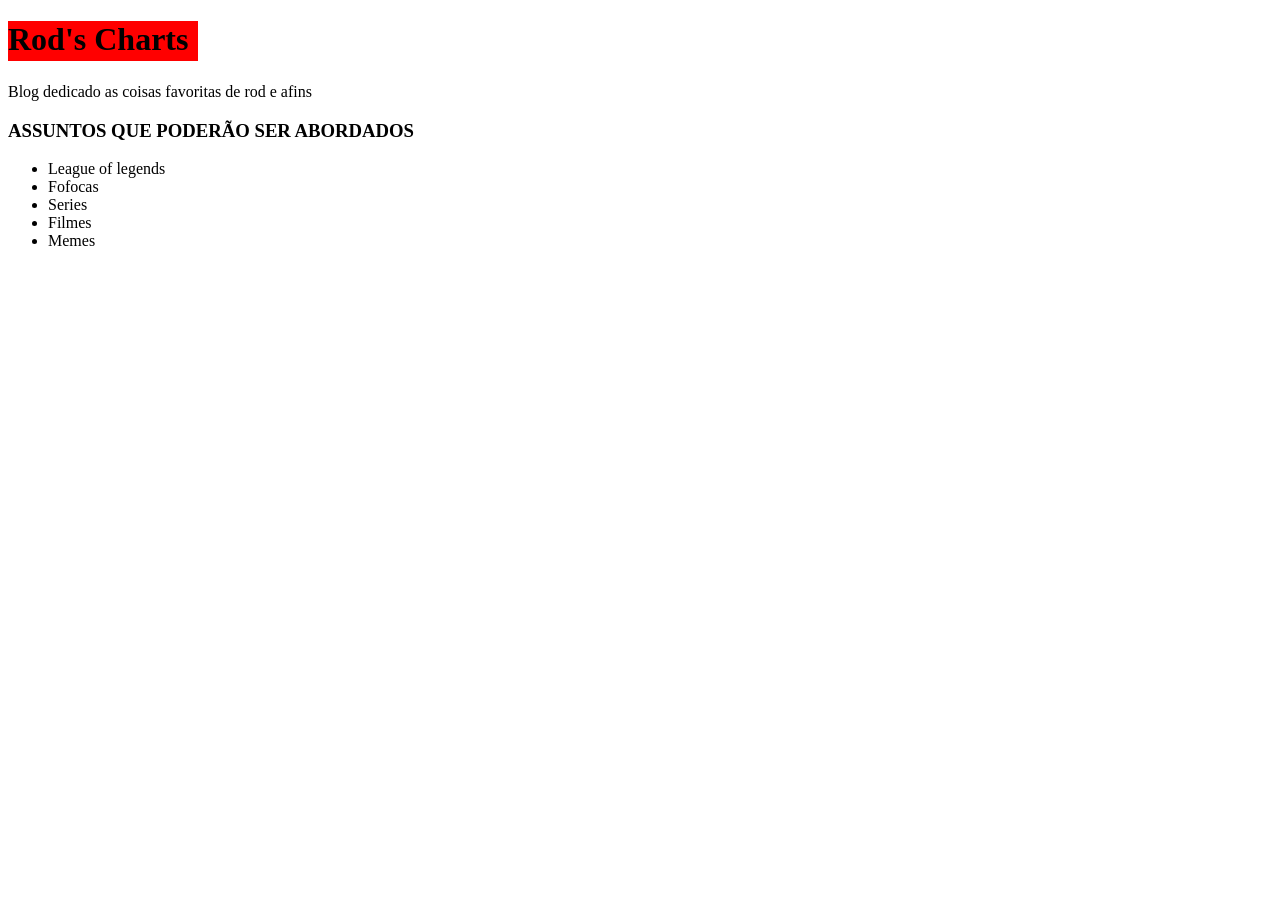
==== site.html @ 32a3b20f "Criação arquivo html+css e algumas add" ====
<!DOCTYPE html>
<html lang="pt-BR">
<head>
    <meta charset="UTF-8">
    <meta http-equiv="X-UA-Compatible" content="IE=edge">
    <meta name="viewport" content="width=device-width, initial-scale=1.0">
    <title>rod charts</title>
    <link rel="stylesheet" type="text/css" href="style.css">
</head>
<body>
    <h1 id="tituloPrincipal">Rod's Charts</h1>
    <p>Blog dedicado as coisas favoritas de rod e afins</p>
    <h3>ASSUNTOS QUE PODERÃO SER ABORDADOS</h3>
    <ul class="elementosLista">
        <li>League of legends</li>
        <li>Fofocas</li>
        <li>Series</li>
        <li>Filmes</li>
        <li>Memes</li>
    </ul>
</body>
</html>
---- style.css ----
#tituloPrincipal{
    width: 190px;
    height: 40px;
    background-color: red;
}

.elementosLista{
    
}
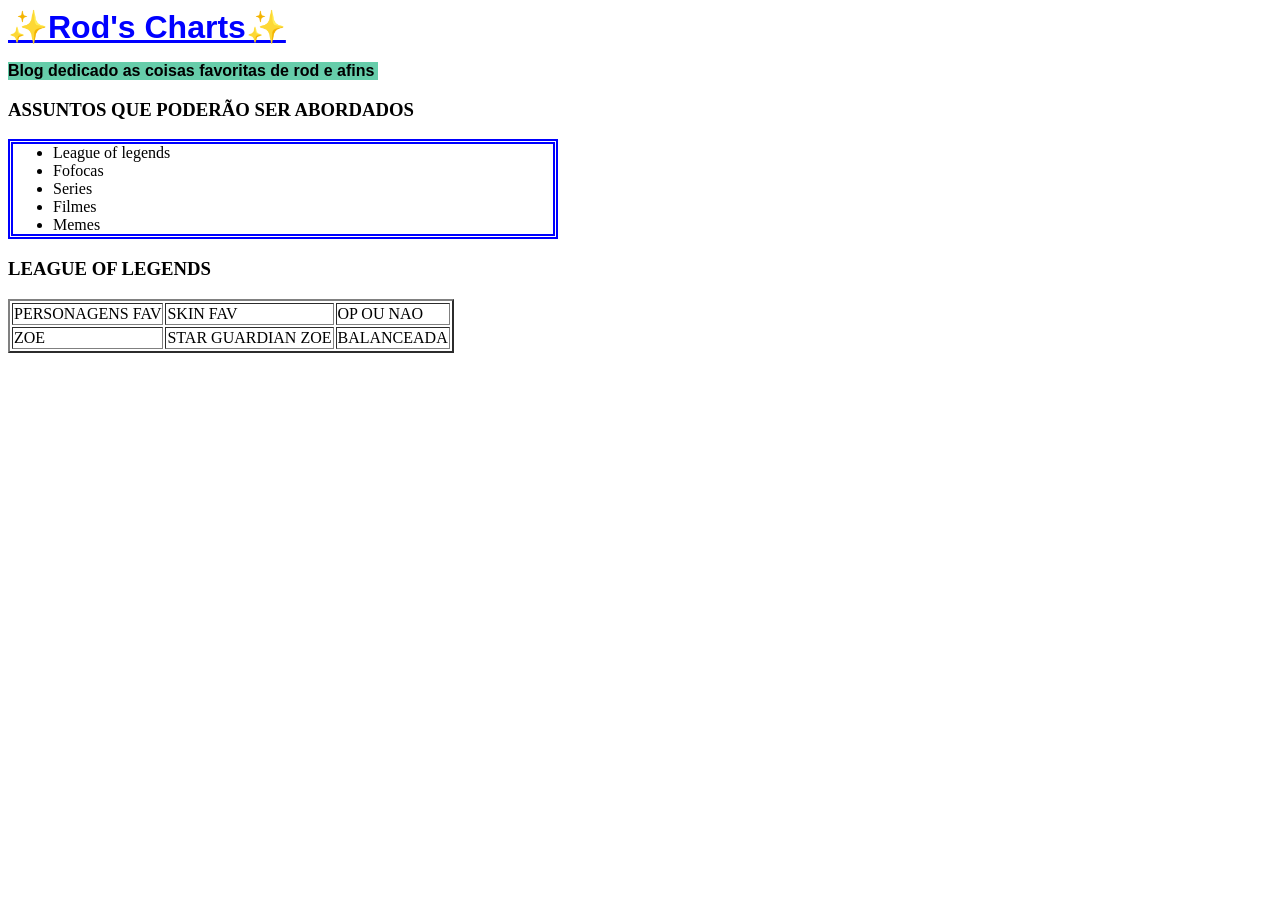
==== commit ff3afa62: "adiciona elementos css + artigo lol" ====
--- a/site.html
+++ b/site.html
@@ -8,15 +8,26 @@
     <link rel="stylesheet" type="text/css" href="style.css">
 </head>
 <body>
-    <h1 id="tituloPrincipal">Rod's Charts</h1>
-    <p>Blog dedicado as coisas favoritas de rod e afins</p>
+    <h1 id="tituloPrincipal">✨Rod's Charts✨</h1>
+    <p class="subtitulo">Blog dedicado as coisas favoritas de rod e afins</p>
     <h3>ASSUNTOS QUE PODERÃO SER ABORDADOS</h3>
-    <ul class="elementosLista">
+    
+    <ul class="lista">
         <li>League of legends</li>
         <li>Fofocas</li>
         <li>Series</li>
         <li>Filmes</li>
         <li>Memes</li>
     </ul>
+    
+    <article>
+        <h3>LEAGUE OF LEGENDS</h3>
+        
+        <table border="2px">
+            <tr> <td>PERSONAGENS FAV</td>  <td>SKIN FAV</td>  <td>OP OU NAO</td>  </tr>
+            <tr> <td>ZOE</td>   <td>STAR GUARDIAN ZOE</td>    <td>BALANCEADA</td> </tr>
+        </table>
+    </article>
+        
 </body>
 </html>
--- a/style.css
+++ b/style.css
@@ -1,9 +1,27 @@
 #tituloPrincipal{
-    width: 190px;
+    width: 288px;
     height: 40px;
-    background-color: red;
+    font-family: Arial, Helvetica, sans-serif;
+    text-decoration: underline;
+    color: blue;
+    display: inline;
 }
 
-.elementosLista{
+.subtitulo
+{
+    width: 370px;
+    font-family: Arial, Helvetica, sans-serif;
+    font-weight: bold;
+    background-color: mediumaquamarine;
+}
+
+.lista
+{
+    width: 500px;
+    border-width: 5px;
+    border-style:double;
+    border-color: blue;
+    display: block;
+    position: static;
     
-}+}
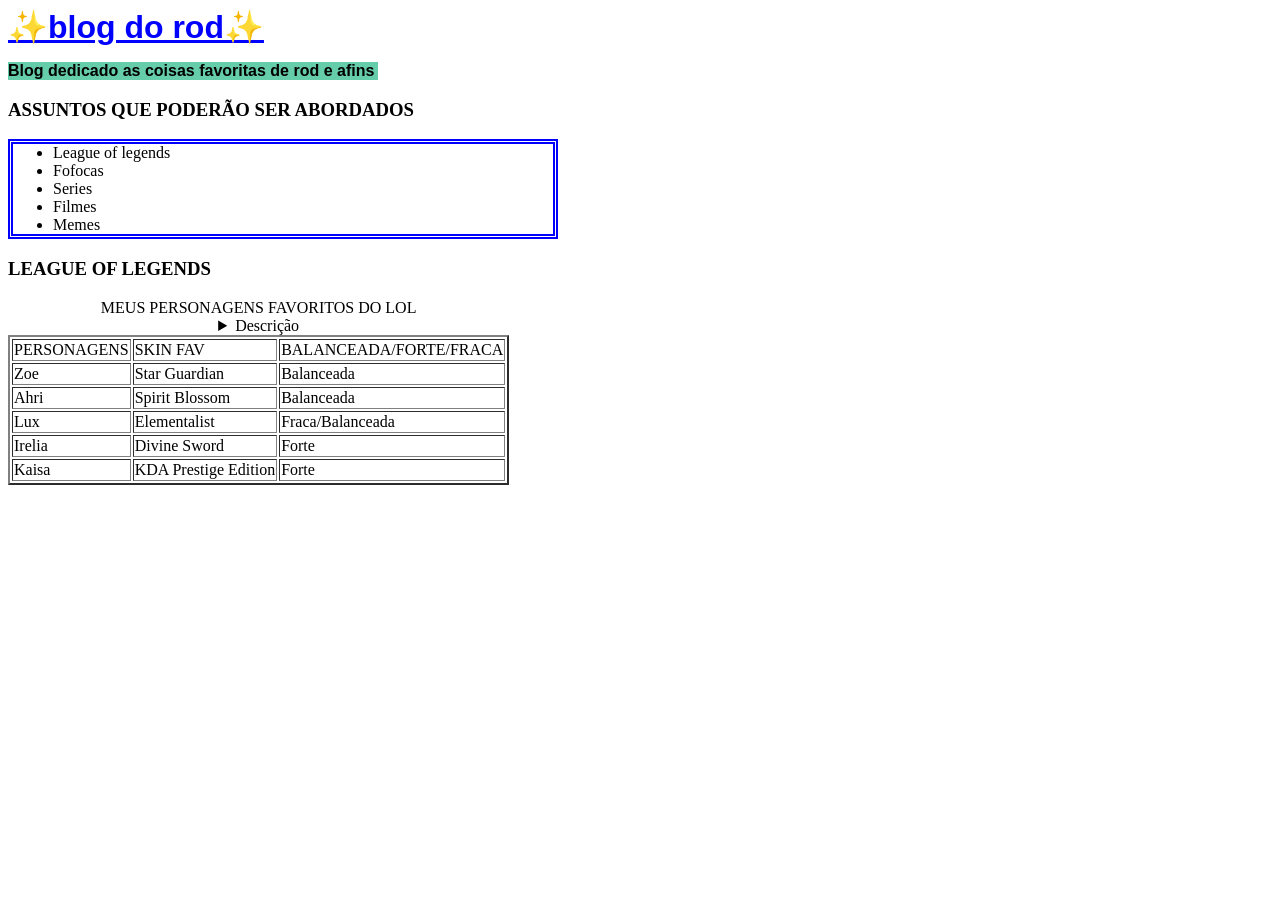
==== commit ffe5bab7: "Cria artigo lol + tabela personagens fav" ====
--- a/site.html
+++ b/site.html
@@ -1,33 +1,73 @@
 <!DOCTYPE html>
 <html lang="pt-BR">
-<head>
-    <meta charset="UTF-8">
-    <meta http-equiv="X-UA-Compatible" content="IE=edge">
-    <meta name="viewport" content="width=device-width, initial-scale=1.0">
+  <head>
+    <meta charset="UTF-8" />
+    <meta http-equiv="X-UA-Compatible" content="IE=edge" />
+    <meta name="viewport" content="width=device-width, initial-scale=1.0" />
     <title>rod charts</title>
-    <link rel="stylesheet" type="text/css" href="style.css">
-</head>
-<body>
-    <h1 id="tituloPrincipal">✨Rod's Charts✨</h1>
+    <link rel="stylesheet" type="text/css" href="style.css" />
+  </head>
+  <body>
+    <h1 id="tituloPrincipal">✨blog do rod✨</h1>
     <p class="subtitulo">Blog dedicado as coisas favoritas de rod e afins</p>
     <h3>ASSUNTOS QUE PODERÃO SER ABORDADOS</h3>
-    
+
     <ul class="lista">
-        <li>League of legends</li>
-        <li>Fofocas</li>
-        <li>Series</li>
-        <li>Filmes</li>
-        <li>Memes</li>
+      <li>League of legends</li>
+      <li>Fofocas</li>
+      <li>Series</li>
+      <li>Filmes</li>
+      <li>Memes</li>
     </ul>
-    
+
     <article>
-        <h3>LEAGUE OF LEGENDS</h3>
-        
-        <table border="2px">
-            <tr> <td>PERSONAGENS FAV</td>  <td>SKIN FAV</td>  <td>OP OU NAO</td>  </tr>
-            <tr> <td>ZOE</td>   <td>STAR GUARDIAN ZOE</td>    <td>BALANCEADA</td> </tr>
-        </table>
+      <h3>LEAGUE OF LEGENDS</h3>
+      <table border="2px">
+        <caption>
+          MEUS PERSONAGENS FAVORITOS DO LOL
+          <details>
+            <summary>Descrição</summary>
+            <p>
+              Abaixo decidi listar alguns dos bonecos nos quais mais gosto neste
+              jogo que amo tanto, lembrando que não é porque eu gosto de um
+              boneco que eu necessariamente preciso jogar com ele, ou eu posso
+              ate jogar,mas ser bom já é outra historia
+            </p>
+          </details>
+        </caption>
+        <tr>
+          <td>PERSONAGENS</td>
+          <td>SKIN FAV</td>
+          <td>BALANCEADA/FORTE/FRACA</td>
+        </tr>
+        <tr>
+          <td>Zoe</td>
+          <td>Star Guardian</td>
+          <td>Balanceada</td>
+        </tr>
+        <tr>
+          <td>Ahri</td>
+          <td>Spirit Blossom</td>
+          <td>Balanceada</td>
+        </tr>
+        <tr>
+          <td>Lux</td>
+          <td>Elementalist</td>
+          <td>Fraca/Balanceada</td>
+        </tr>
+        <tr>
+          <td>Irelia</td>
+          <td>Divine Sword</td>
+          <td>Forte</td>
+        </tr>
+        <tr>
+          <td>Kaisa</td>
+          <td>KDA Prestige Edition</td>
+          <td>Forte</td>
+        </tr>
+      </table>
     </article>
-        
-</body>
-</html>+
+
+  </body>
+</html>
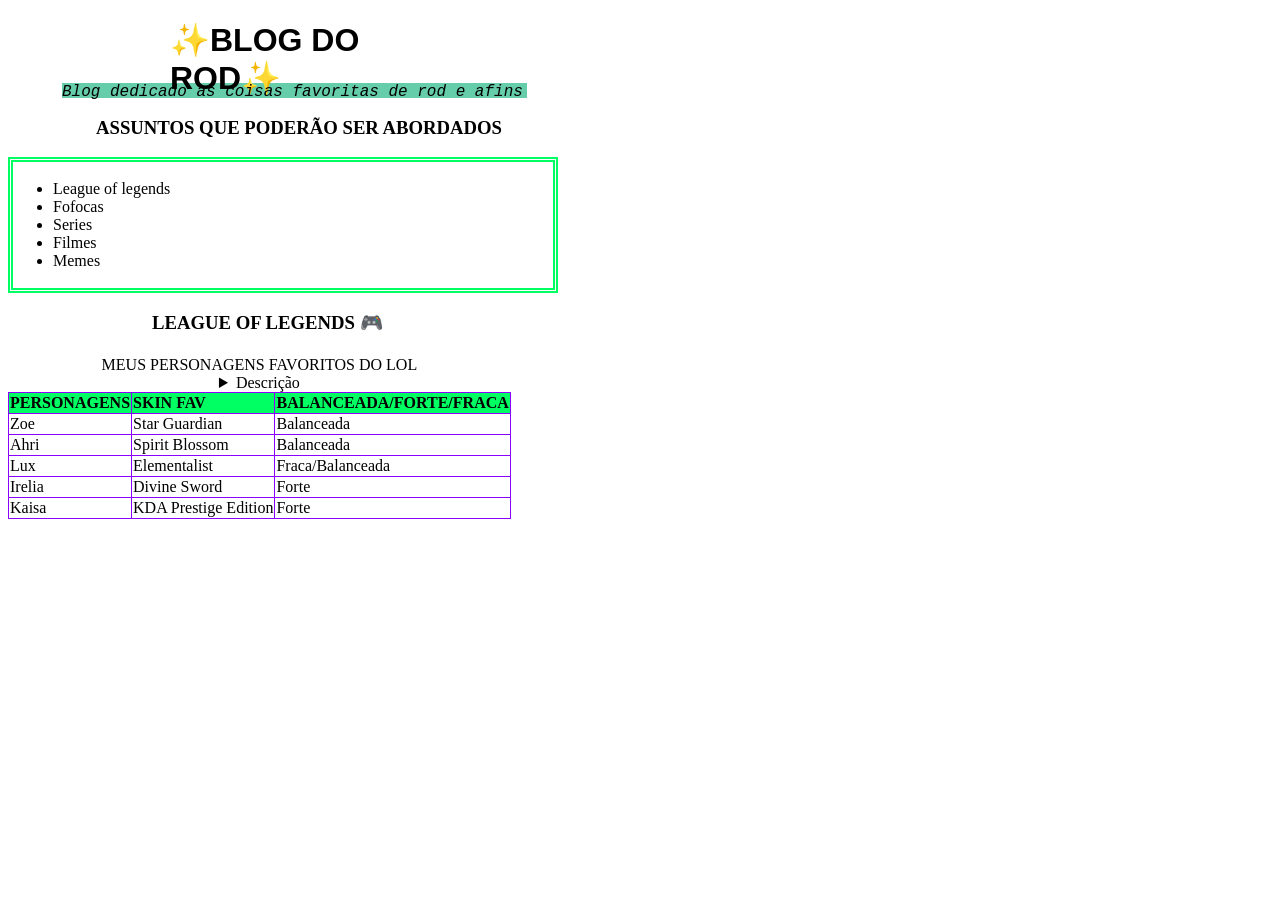
==== commit feefdaa4: "uma cassetada de mudança" ====
--- a/site.html
+++ b/site.html
@@ -8,9 +8,10 @@
     <link rel="stylesheet" type="text/css" href="style.css" />
   </head>
   <body>
-    <h1 id="tituloPrincipal">✨blog do rod✨</h1>
+
+    <h1 id="tituloPrincipal">✨BLOG DO ROD✨</h1>
     <p class="subtitulo">Blog dedicado as coisas favoritas de rod e afins</p>
-    <h3>ASSUNTOS QUE PODERÃO SER ABORDADOS</h3>
+    <h3 style="margin-left: 88px">ASSUNTOS QUE PODERÃO SER ABORDADOS</h3>
 
     <ul class="lista">
       <li>League of legends</li>
@@ -21,25 +22,28 @@
     </ul>
 
     <article>
-      <h3>LEAGUE OF LEGENDS</h3>
-      <table border="2px">
+      <h3 id="titulolol">LEAGUE OF LEGENDS 🎮</h3>
+        <div id="imagemlol"> 
+          <img src="https://cdn1.epicgames.com/salesEvent/salesEvent/EGS_LeagueofLegends_RiotGames_S1_2560x1440-ee500721c06da3ec1e5535a88588c77f"width="300px" alt="">
+        </div>
+      <table class="leagueLista">
         <caption>
           MEUS PERSONAGENS FAVORITOS DO LOL
           <details>
             <summary>Descrição</summary>
             <p>
-              Abaixo decidi listar alguns dos bonecos nos quais mais gosto neste
-              jogo que amo tanto, lembrando que não é porque eu gosto de um
-              boneco que eu necessariamente preciso jogar com ele, ou eu posso
-              ate jogar,mas ser bom já é outra historia
+              Abaixo decidi listar alguns dos bonecos nos quais mais gosto neste jogo que amo tanto, lembrando que não é porque eu gosto de um boneco que eu necessariamente preciso jogar com ele, ou eu posso ate jogar,mas ser bom já é outra historia
             </p>
           </details>
         </caption>
+        <thead> 
         <tr>
           <td>PERSONAGENS</td>
           <td>SKIN FAV</td>
           <td>BALANCEADA/FORTE/FRACA</td>
         </tr>
+        </thead>
+        <tbody>
         <tr>
           <td>Zoe</td>
           <td>Star Guardian</td>
@@ -65,6 +69,7 @@
           <td>KDA Prestige Edition</td>
           <td>Forte</td>
         </tr>
+        </tbody>
       </table>
     </article>
 
--- a/style.css
+++ b/style.css
@@ -1,18 +1,21 @@
 #tituloPrincipal{
     width: 288px;
     height: 40px;
-    font-family: Arial, Helvetica, sans-serif;
-    text-decoration: underline;
-    color: blue;
-    display: inline;
+    font-family: Impact, Haettenschweiler, 'Arial Narrow Bold', sans-serif;
+    color: rgb(0, 0, 0);
+    margin-left: 162px;
 }
 
 .subtitulo
 {
-    width: 370px;
-    font-family: Arial, Helvetica, sans-serif;
-    font-weight: bold;
+    width: 465px;
+    height: 15px;
+    margin: 3px;
+    font-family: 'Courier New', Courier, monospace;
+    font-style: italic;
+    color: black;
     background-color: mediumaquamarine;
+    margin-left: 54px
 }
 
 .lista
@@ -20,8 +23,32 @@
     width: 500px;
     border-width: 5px;
     border-style:double;
-    border-color: blue;
-    display: block;
-    position: static;
-    
+    border-color: rgb(0, 255, 98); 
+    padding-top: 18px;
+    padding-bottom: 18px;
 }
+
+table.leagueLista 
+{
+    border-collapse: collapse;
+}
+
+table.leagueLista td
+{
+    border: 1px solid rgb(140, 0, 255);
+}
+
+table.leagueLista thead
+{
+    background-color: rgb(0, 255, 98);
+    font-weight: bold;
+}
+
+#titulolol{
+    margin-left: 144px;
+    margin-bottom: 4px;
+}
+
+#imagemlol{
+    margin-left: 101px;
+}
